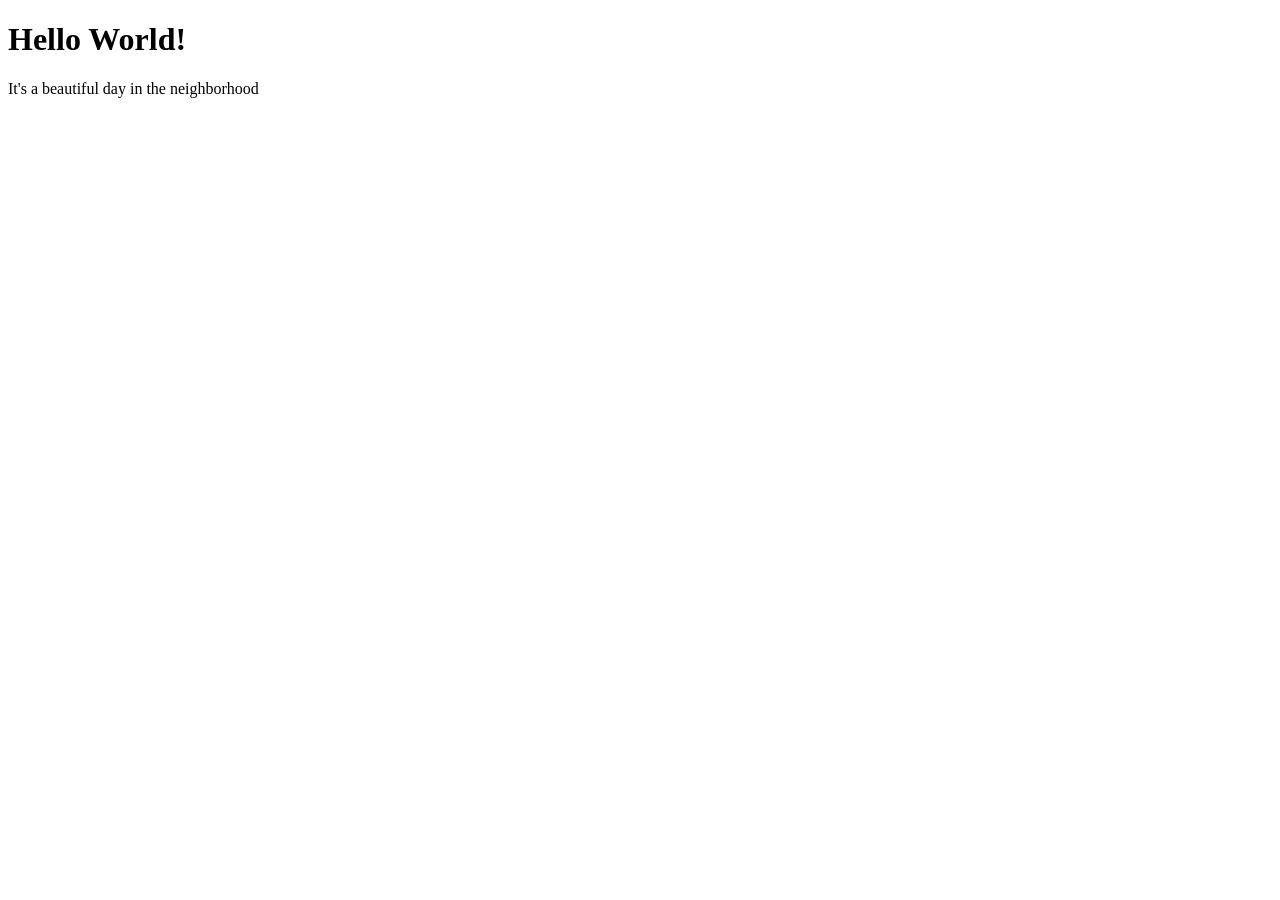
==== code/target/appengine-staging/index.html @ 7e01c58f "Add starter code" ====
<!DOCTYPE html>
<html>
    
  <head>
    <meta charset="UTF-8">
    <title>test</title>
    <link rel="stylesheet" href="style.css">
    <script src="script.js"></script>
    
  </head>
  <body>
    
    <h1>Hello World!</h1>
    <p> It's a beautiful day in the neighborhood </p>
 
  </body>
</html>
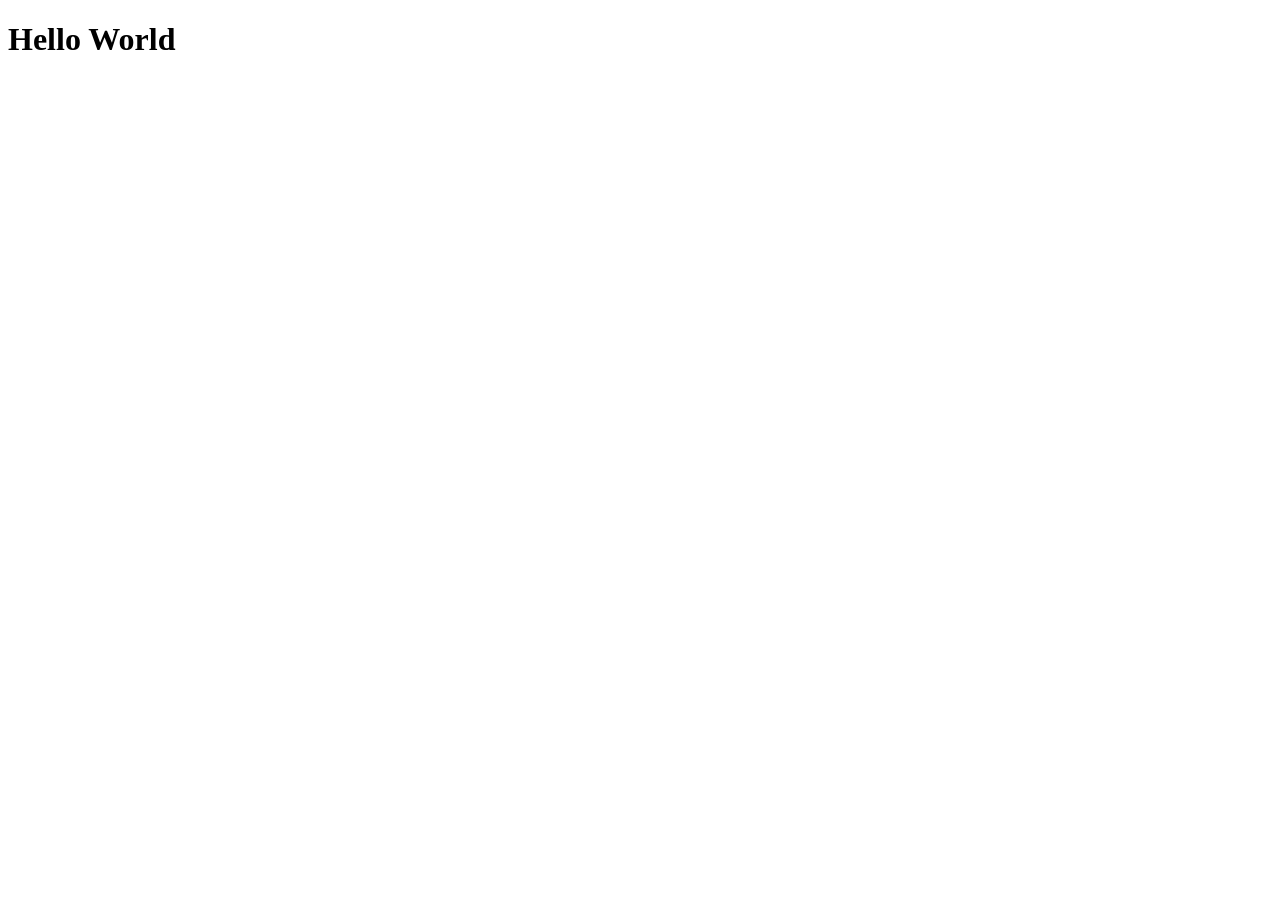
==== commit 3042c41c: "Add starter code" ====
--- a/code/target/appengine-staging/index.html
+++ b/code/target/appengine-staging/index.html
@@ -9,9 +9,8 @@
     
   </head>
   <body>
-    
-    <h1>Hello World!</h1>
-    <p> It's a beautiful day in the neighborhood </p>
+      
+    <h1>Hello World </h1>
  
   </body>
 </html>
